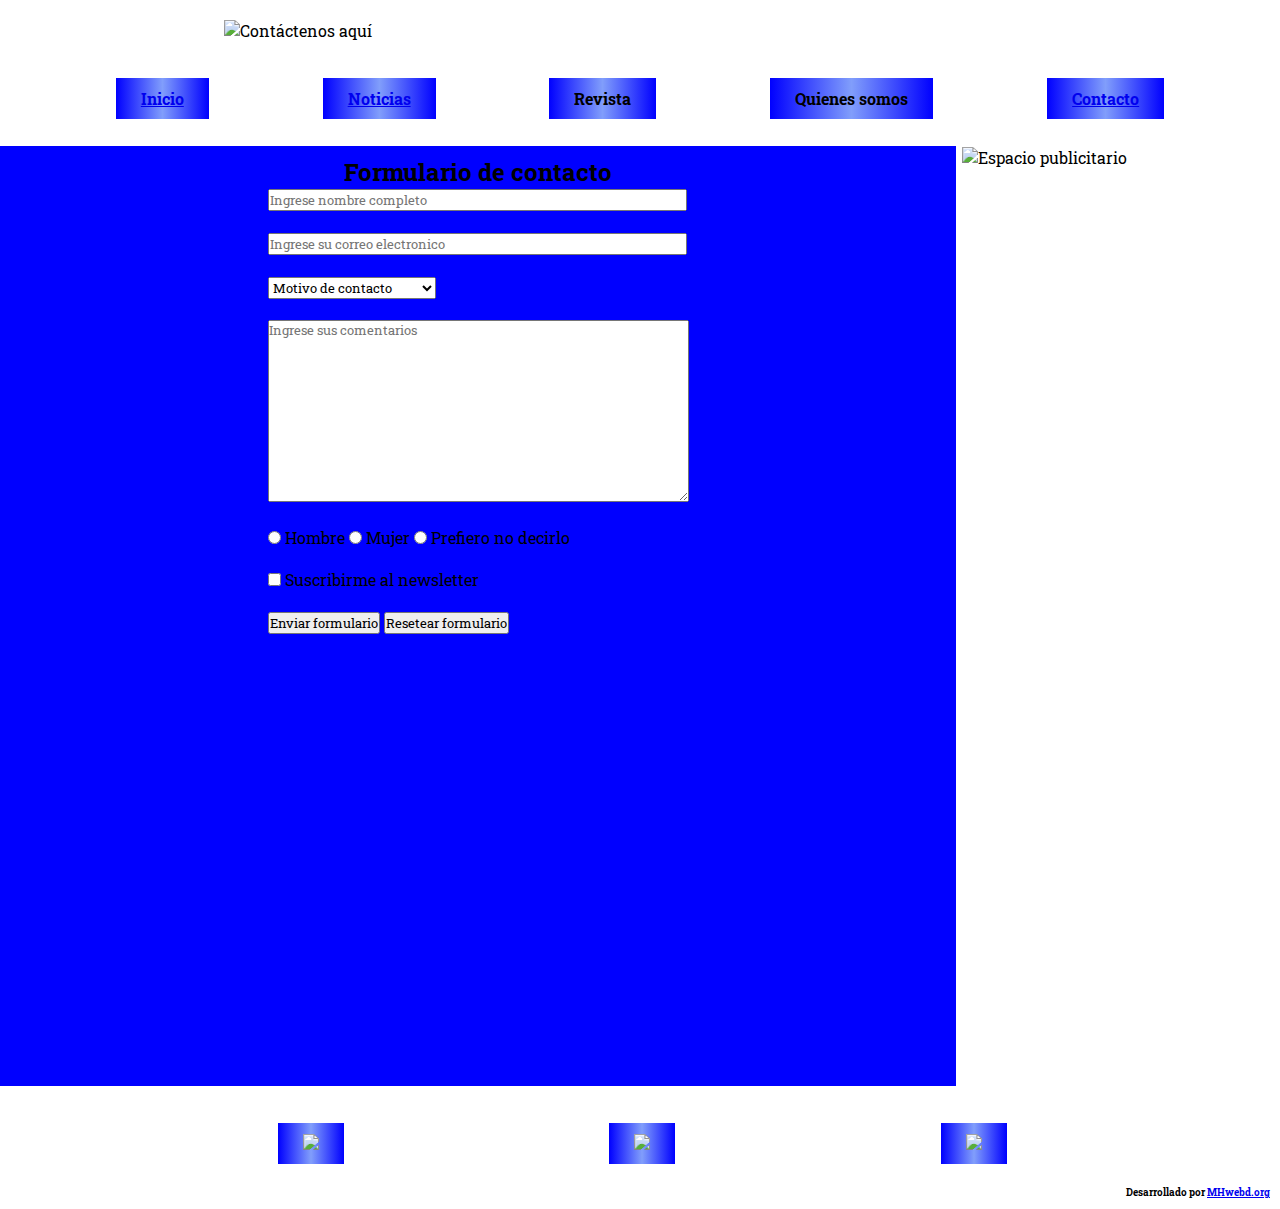
==== pages/contacto.html @ 2dc464cc "primer commit con bootstrap" ====
<!DOCTYPE html>
<html lang="es">
    <head>
        <meta charset="UTF-8">
    <meta name="viewport" content="width=device-width, initial-scale=1.0">
    <link rel="preconnect" href="https://fonts.googleapis.com">
        <link rel="preconnect" href="https://fonts.gstatic.com" crossorigin>
        <link href="https://fonts.googleapis.com/css2?family=Roboto+Slab:wght@200;300&display=swap" rel="stylesheet">
        <title>Revista noticias</title>
    <link rel="stylesheet" href="../css/estilos.css">
    <link rel="icon" href="../images/favicon.ico" type="image/x-icon">
    </head>
    <body id="grid-area"> <!-- INICIO DEL BODY -->
        <header><!-- BANNER DE PRESENTACION -->
            <img src="https://i0.wp.com/www.campoparatodos.com.ar/wp-content/uploads/2017/11/logo2-01-e1511578707298.png?fit=350%2C124&ssl=1" width="66%vw" alt="Contáctenos aquí">
            <br>
        </header>
        <nav>
            <span><a href="../index.html">Inicio</a></span>
            <span><a href="noticias.html">Noticias</a></span>
            <span>Revista</span>
            <span>Quienes somos</span>
            <span><a href="contacto.html">Contacto</a></span>
        </nav>
        <main id="noticias"> <!-- INICIO DE MAIN -->
            <h2>Formulario de contacto</h2>
            <form action=""> <!-- FORMULARIO DE CONTACTO -->
                <input type="text" name="Nombre" placeholder="Ingrese nombre completo" size="50"> <br><br> 
                <input type="email" name="Correo" placeholder="Ingrese su correo electronico" size="50"> <br><br> 
                <select name="Motivo de contacto">
                    <option>Motivo de contacto</option>
                    <option>Publicaciones</option>
                    <option>Trabajo</option>
                    <option>Publicidad</option>
                    <option>Observaciones de editor</option>
                </select><br><br>
                <textarea name="comentario" placeholder="Ingrese sus comentarios" rows="10" cols="50"></textarea> <br><br>

                <!-- CONTROLES DE SELECCION -->
                <input type="radio" name="sexo" value="Hombre"> <a>Hombre</a>
                <input type="radio" name="sexo" value="Mujer"> <a>Mujer</a>
                <input type="radio" name="sexo" value="na"> <a>Prefiero no decirlo</a>                    
                <br><br>
                <!--CHECKBOX-->
                <input type="checkbox" name="terminos" value="1">
                <a>Suscribirme al newsletter</a> 
                <br><br> <!-- BOTONES -->
                <input class="padding" type="submit" value="Enviar formulario">
                <input class="padding" type="reset" value="Resetear formulario">
            </form>
            <br><br>
            <!-- MAPA DE GOOGLE -->
            <iframe src="https://www.google.com/maps/embed?pb=!1m18!1m12!1m3!1d3529.8546935484983!2d-64.25986938509682!3d-27.78345108276041!2m3!1f0!2f0!3f0!3m2!1i1024!2i768!4f13.1!3m3!1m2!1s0x943b5216e48679db%3A0xe0dd8b8c1e7ff622!2sAv.%20Roca%20Sur%20460%2C%20G4200%20MAM%2C%20Santiago%20del%20Estero!5e0!3m2!1ses!2sar!4v1647302508040!5m2!1ses!2sar" width="80%vw" height="400px" style="border:0;" allowfullscreen="" loading="lazy"></iframe>
        </main>
       <aside> <img class="publicidad" src="https://previews.123rf.com/images/serkorkin/serkorkin1705/serkorkin170500049/79250638-mega-venta-de-descuento-vector-ilustraci%C3%B3n-de-concepto-de-dise%C3%B1o-banner-de-promoci%C3%B3n-de-publicidad-h.jpg" width="100% content-box" alt="Espacio publicitario"></aside>
        <footer>
            <nav id="redesSociales"><!-- REDES SOCIALES -->
                <span><a href="https://www.facebook.com/" target="_blank"><img src="https://cdn-icons-png.flaticon.com/512/123/123717.png" style: width="20px"></a></span>
                <span><a href="https://www.instagram.com/" target="_blank"><img src="https://www.pngkey.com/png/full/1-13374_instagram-icon-new-black-background-vector-logo-instagram.png" style: width="20px"></a></span>
                <span><a href="https://www.twitter.com/" target="_blank"><img src="https://cdn-icons-png.flaticon.com/512/60/60580.png" style: width="20px"></a></span>
            </nav>
            <!-- INFO DEVELOPER -->
            <h5 class="developer">Desarrollado por <a href="https://www.MHwebd.org" target="_blank">MHwebd.org</a></h5>
        </footer>
    </body>
</html>
---- css/estilos.css ----
/* Estilos generales */
* {
    margin: 0;
    padding: 0;
    box-sizing: border-box;
    font-family: 'Roboto Slab', serif;
}


body {
    width: 100%;
    height: 100vh;
}
@media (max-width: 480px){
    #noticias, #galeriaDeFotos, header, nav, aside, footer {
        padding: 10px;
    }
    h1 {
        font-size: 3rem;
    }
    .border {
        border: solid 1px black;
    }
    .gradienteLineal{
        background: linear-gradient(blue, rgb(129, 158, 251), blue, rgb(129, 158, 251), blue);
    }
    span {
        background: linear-gradient(90deg, blue, rgb(129, 158, 251), blue);
        margin: 5px;
        padding: 10px 25px;
        text-align: center;
        color: black;
        font-weight: bold;
    }
    span:hover {
        opacity: 0.5;
        cursor: pointer;
    }
    .transicion{
        transition: width 1s, height 1s;
    }
    .transicion:hover{
        width: 30px;
        height: 30px;
    }
    section {
        text-align: center;
    }
    article {
        background-color: white;
        border-radius: 4px;
        margin: 5px;
        padding: 7px;
        text-align: center;
        width: 100%;
    }
    .articulo {
        width: 100px;
    }
    .developer{
        text-align: right;
        font-size: x-small;
    }
    .titulos{
        text-align: center;
        text-decoration: underline rgb(0, 0, 0);
        font-size: 20px;
    }
    /* GRID POR AREAS MOBILE */
    #grid-area {
        display: grid;
        grid-template-areas:
        "header"
        "menu"
        "noticias"
        "publicidad"
        "galeriaDeFotos"
        "footer"
        ;
        grid-template-columns: auto auto auto;
        grid-template-rows: 1fr 3fr 3fr 1fr;

        /* ESPACIOS */
        grid-column-gap: 5px;
        grid-row-gap: 5px;
    }
    /* AREAS */
    header {
        grid-area: header;
        display: flex;
        flex-flow: row wrap;
        justify-content: center;
        align-content: center;
        padding-top: 20px   ;
    }
    footer {
        grid-area: footer;
    }
    #noticias {
        grid-area: noticias; 
        display: flex; 
        background-color: blue;
        flex-direction: column;
        align-items: center;
    }
    #galeriaDeFotos {
        grid-area: galeriaDeFotos;
    }
    #redesSociales{
        display:flex;
        flex-direction: row;
        text-align:center;
        width: 100%;  
        padding-top: 5px;
        justify-content: space-evenly;
    }
    nav {
        grid-area: menu;
        display: flex;
        flex-flow: column nowrap;
        flex-direction: column;
    }
    aside {
        grid-area: publicidad;
    }
}

@media (min-width: 481px) and (max-width: 1023px){
    #noticias, #galeriaDeFotos, header, nav, aside, footer {
        padding: 10px;
    }
    h1 {
        font-size: 3rem;
    }
    .border {
        border: solid 1px black;
    }
    .gradienteLineal{
        background: linear-gradient(blue, rgb(129, 158, 251), blue, rgb(129, 158, 251), blue);
    }
    span {
        display: flex;
        background: linear-gradient(90deg, blue, rgb(129, 158, 251), blue);
        margin: 10px;
        padding: 10px 25px;
        text-align: center;
        color: black;
        justify-content: center;
        font-weight: bold;

    }
    span:hover {
        opacity: 0.5;
        cursor: pointer;
    }
    .transicion{
        transition: width 1s, height 1s;
    }
    .transicion:hover{
        width: 30px;
        height: 30px;
    }
    section {
        text-align: center;
    }
    article {
        background-color: white;
        border-radius: 4px;
        margin: 5px;
        padding: 7px;
        text-align: center;
        width: 100%;
    }
    .articulo {
        width: 100px;
    }
    .developer{
        text-align: right;
        font-size: x-small;
    }
    .titulos{
        text-align: center;
        text-decoration: underline rgb(0, 0, 0);
        font-size: 20px;
        }
    /* GRIDS POR AREAS */
    #grid-area {
        display: grid;
        /* ESTRUCTURA GRID TABLET */
        grid-template-areas:
        "header"
        "menu "
        "noticias"
        "publicidad"
        "galeriaDeFotos"
        "footer"
        ;
        grid-template-columns: auto auto auto;
        grid-template-rows: 1fr 3fr 3fr 1fr;

        /* ESPACIOS */
        grid-column-gap: 5px;
        grid-row-gap: 5px;
    }
    /* AREAS */
    header {
        grid-area: header;
        display: flex;
        flex-flow: row wrap;
        justify-content: center;
        align-content: center;
        padding-top: 20px;
    }
    footer {
        grid-area: footer;
    }
    #noticias {
        grid-area: noticias;   
        display: flex; 
        background-color: blue;
        flex-direction: column;
        align-items: center;
    }
    #galeriaDeFotos {
        grid-area: galeriaDeFotos;
    }
    #redesSociales{
        display:flex;
        flex-direction: row;
        text-align:center;
        width: 100%;  
        padding-top: 5px;
        justify-content: space-evenly;
    }
    nav {
        grid-area: menu;
        display: flex;
        flex-flow: row nowrap;
        justify-content: space-evenly;
    }
    aside {
        grid-area: publicidad;
        justify-content: center;
        height: fit-content;
        padding: 3px;
    }
}

@media (min-width: 1024px){
    #noticias, #galeriaDeFotos, header, nav, aside, footer {
        padding: 10px;
    }
    h1 {
        font-size: 3rem;
    }
    .border {
        border: solid 1px black;
    }
    .gradienteLineal{
        background: linear-gradient(blue, rgb(129, 158, 251), blue, rgb(129, 158, 251), blue);
    }
    span {
        background: linear-gradient(90deg, blue, rgb(129, 158, 251), blue);
        margin: 10px;
        padding: 10px 25px;
        text-align: center;
        color: black;
        font-weight: bold;
    }
    span:hover {
        opacity: 0.5;
        cursor: pointer;
    }
    .transicion{
        transition: width 1s, height 1s;
    }
    .transicion:hover{
        width: 30px;
        height: 30px;
    }
    section {
        text-align: center;
    }
    article {
        background-color: white;
        border-radius: 4px;
        margin: 5px;
        padding: 7px;
        text-align: center;
        width: 100%;
    }
    .articulo {
        width: 100px;
    }
    .developer{
        text-align: right;
        font-size: x-small;
    }
    .titulos{
        text-align: center;
        text-decoration: underline rgb(0, 0, 0);
        font-size: 20px;
        }
    .publicidad{
        width: 100%;
        height: 100%;
        object-fit: fill;
    }
    /* GRIDS POR AREAS */
    #grid-area {
        display: grid;
        /* ESTRUCTURA GRID DESKTOP */
        grid-template-areas:
        "header header"
        "menu menu"
        "noticias publicidad"
        "galeriaDeFotos galeriaDeFotos"
        "footer footer"
        ;
        grid-template-columns: 3fr 1fr;
        grid-template-rows: 1fr 3fr 3fr 1fr;

        /* ESPACIOS */
        grid-column-gap: 5px;
        grid-row-gap: 5px;
    }
    /* AREAS */
    header {
        grid-area: header;
        display: flex;
        flex-flow: row wrap;
        justify-content: center;
        align-content: center;
        padding-top: 20px;
    }
    footer {
        grid-area: footer;
    }
    #noticias {
        grid-area: noticias;   
        display: flex; 
        background-color: blue;
        flex-direction: column;
        align-items: center;
    }
    #galeriaDeFotos {
        grid-area: galeriaDeFotos;
    }
    #redesSociales{
        display:flex;
        flex-direction: row;
        text-align:center;
        width: 100%;  
        padding-top: 5px;
        justify-content: space-evenly;
    }
    nav {
        grid-area: menu;
        display: flex;
        flex-flow: row nowrap;
        justify-content: space-evenly;
        margin: 2px;
    }
    aside {
        grid-area: publicidad;
        justify-content: center;
        object-fit: fill;
        padding: 1px;
    }
}
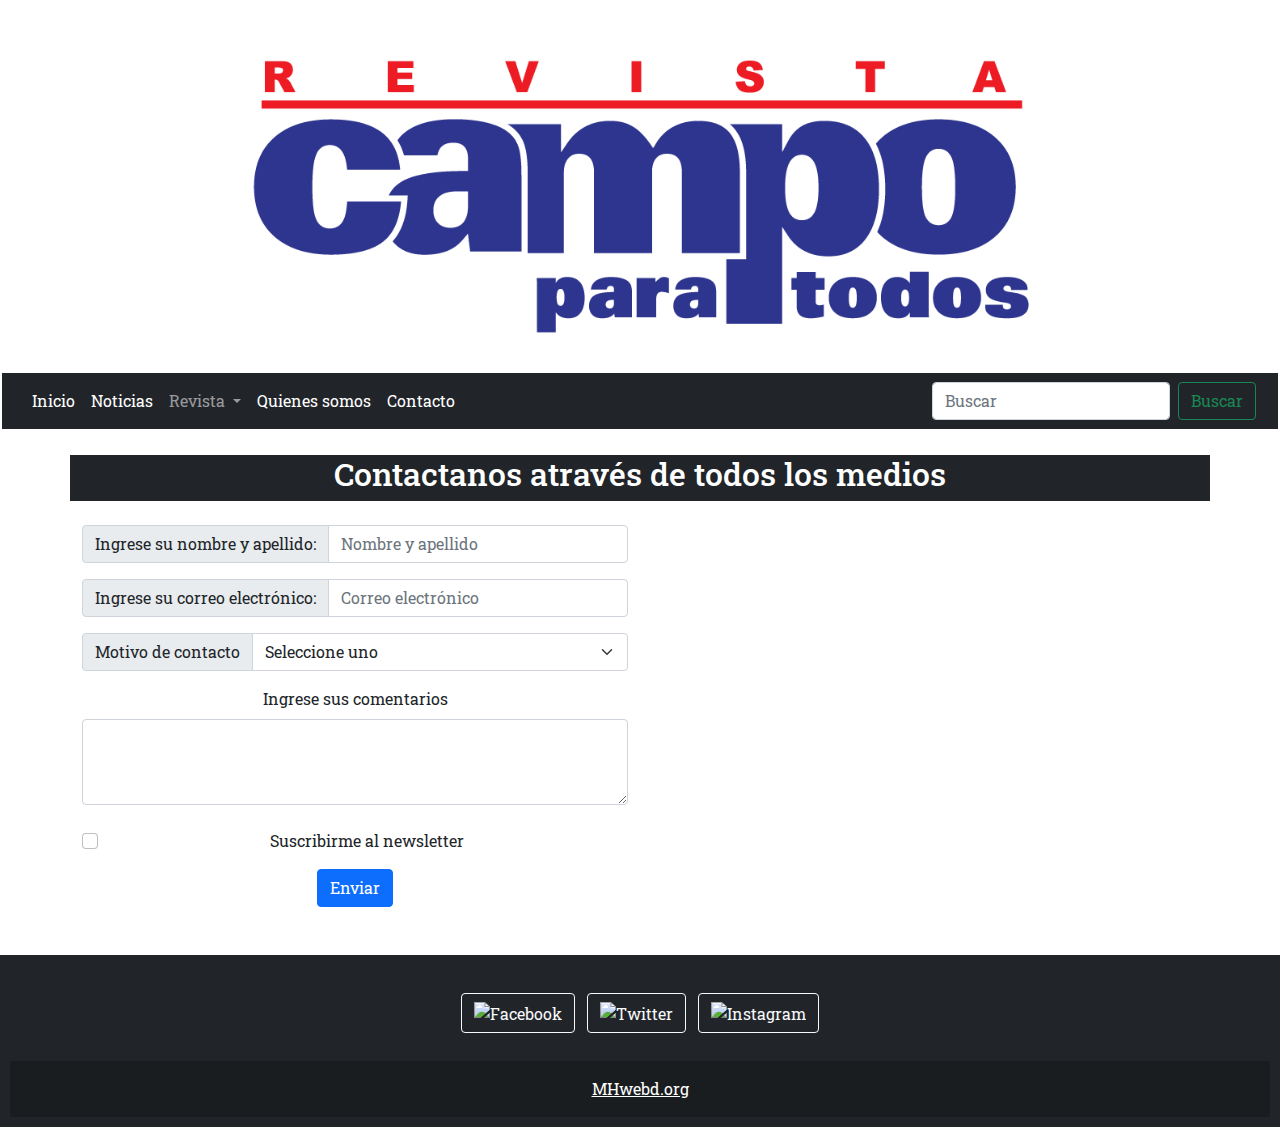
==== commit 23256818: "Agregue paginas faltantes e imagenes" ====
--- a/pages/contacto.html
+++ b/pages/contacto.html
@@ -1,66 +1,127 @@
 <!DOCTYPE html>
-<html lang="es">
+<html lang="en">
     <head>
         <meta charset="UTF-8">
-    <meta name="viewport" content="width=device-width, initial-scale=1.0">
-    <link rel="preconnect" href="https://fonts.googleapis.com">
-        <link rel="preconnect" href="https://fonts.gstatic.com" crossorigin>
-        <link href="https://fonts.googleapis.com/css2?family=Roboto+Slab:wght@200;300&display=swap" rel="stylesheet">
-        <title>Revista noticias</title>
-    <link rel="stylesheet" href="../css/estilos.css">
-    <link rel="icon" href="../images/favicon.ico" type="image/x-icon">
+        <meta http-equiv="X-UA-Compatible" content="IE=edge">
+        <meta name="viewport" content="width=device-width, initial-scale=1.0">
+        <link rel="preconnect" href="https://fonts.googleapis.com">
+            <link rel="preconnect" href="https://fonts.gstatic.com" crossorigin>
+            <link href="https://fonts.googleapis.com/css2?family=Roboto+Slab:wght@200;300&display=swap" rel="stylesheet">
+        <link rel="stylesheet" href="../css/bootstrap.css">
+        <link rel="stylesheet" href="../css/estilos.css">
+        <link rel="icon" href="../images/favicon.ico" type="image/x-icon">
+        <title>Revista Noticias</title>
     </head>
-    <body id="grid-area"> <!-- INICIO DEL BODY -->
-        <header><!-- BANNER DE PRESENTACION -->
-            <img src="https://i0.wp.com/www.campoparatodos.com.ar/wp-content/uploads/2017/11/logo2-01-e1511578707298.png?fit=350%2C124&ssl=1" width="66%vw" alt="Contáctenos aquí">
+<body>
+    <main>
+        <header class="container-fluid">
+            <img src="../images/revistalogo.png" width="66%vw" alt="logo">
+        </header>
+        <nav class="navbar navbar-expand-lg navbar-dark bg-dark">
+            <div class="container-fluid">
+                <button class="navbar-toggler" type="button" data-bs-toggle="collapse" data-bs-target="#navbarSupportedContent" aria-controls="navbarSupportedContent" aria-expanded="false" aria-label="Toggle navigation">
+                <span class="navbar-toggler-icon"></span>
+                </button>
+                <div class="collapse navbar-collapse" id="navbarSupportedContent">
+                <ul class="navbar-nav me-auto mb-2 mb-lg-0">
+                    <li class="nav-item">
+                    <a class="nav-link active" aria-current="page" href="../index.html">Inicio</a>
+                    </li>
+                    <li class="nav-item">
+                    <a class="nav-link active" aria-current="page" href="noticias.html">Noticias</a>
+                    </li>
+                    <li class="nav-item dropdown">
+                    <a class="nav-link dropdown-toggle" href="revista.html" id="navbarDropdown" role="button" data-bs-toggle="dropdown" aria-expanded="false">
+                        Revista
+                    </a>
+                    <ul class="dropdown-menu" aria-labelledby="navbarDropdown">
+                        <li><a class="dropdown-item" href="revista.html">Edición Marzo</a></li>
+                        <li><a class="dropdown-item" href="revista.html">Edición Febrero</a></li>
+                        <li><hr class="dropdown-divider"></li>
+                        <li><a class="dropdown-item" href="revista.html">Ver todas las ediciones</a></li>
+                    </ul>
+                    </li>
+                    <li class="nav-item">
+                    <a class="nav-link active" aria-current="page" href="quienes_somos.html">Quienes somos</a>
+                    </li>
+                    <li class="nav-item">
+                    <a class="nav-link active" aria-current="page" href="contacto.html">Contacto</a>
+                    </li>
+                </ul>
+                </ul>
+                <form class="d-flex">
+                    <input class="form-control me-2" type="search" placeholder="Buscar" aria-label="Search">
+                    <button class="btn btn-outline-success" type="submit">Buscar</button>
+                </form>
+                </div>
+            </div>
+        </nav>
+        <section class="container">
             <br>
-        </header>
-        <nav>
-            <span><a href="../index.html">Inicio</a></span>
-            <span><a href="noticias.html">Noticias</a></span>
-            <span>Revista</span>
-            <span>Quienes somos</span>
-            <span><a href="contacto.html">Contacto</a></span>
-        </nav>
-        <main id="noticias"> <!-- INICIO DE MAIN -->
-            <h2>Formulario de contacto</h2>
-            <form action=""> <!-- FORMULARIO DE CONTACTO -->
-                <input type="text" name="Nombre" placeholder="Ingrese nombre completo" size="50"> <br><br> 
-                <input type="email" name="Correo" placeholder="Ingrese su correo electronico" size="50"> <br><br> 
-                <select name="Motivo de contacto">
-                    <option>Motivo de contacto</option>
-                    <option>Publicaciones</option>
-                    <option>Trabajo</option>
-                    <option>Publicidad</option>
-                    <option>Observaciones de editor</option>
-                </select><br><br>
-                <textarea name="comentario" placeholder="Ingrese sus comentarios" rows="10" cols="50"></textarea> <br><br>
-
-                <!-- CONTROLES DE SELECCION -->
-                <input type="radio" name="sexo" value="Hombre"> <a>Hombre</a>
-                <input type="radio" name="sexo" value="Mujer"> <a>Mujer</a>
-                <input type="radio" name="sexo" value="na"> <a>Prefiero no decirlo</a>                    
-                <br><br>
-                <!--CHECKBOX-->
-                <input type="checkbox" name="terminos" value="1">
-                <a>Suscribirme al newsletter</a> 
-                <br><br> <!-- BOTONES -->
-                <input class="padding" type="submit" value="Enviar formulario">
-                <input class="padding" type="reset" value="Resetear formulario">
-            </form>
-            <br><br>
-            <!-- MAPA DE GOOGLE -->
-            <iframe src="https://www.google.com/maps/embed?pb=!1m18!1m12!1m3!1d3529.8546935484983!2d-64.25986938509682!3d-27.78345108276041!2m3!1f0!2f0!3f0!3m2!1i1024!2i768!4f13.1!3m3!1m2!1s0x943b5216e48679db%3A0xe0dd8b8c1e7ff622!2sAv.%20Roca%20Sur%20460%2C%20G4200%20MAM%2C%20Santiago%20del%20Estero!5e0!3m2!1ses!2sar!4v1647302508040!5m2!1ses!2sar" width="80%vw" height="400px" style="border:0;" allowfullscreen="" loading="lazy"></iframe>
-        </main>
-       <aside> <img class="publicidad" src="https://previews.123rf.com/images/serkorkin/serkorkin1705/serkorkin170500049/79250638-mega-venta-de-descuento-vector-ilustraci%C3%B3n-de-concepto-de-dise%C3%B1o-banner-de-promoci%C3%B3n-de-publicidad-h.jpg" width="100% content-box" alt="Espacio publicitario"></aside>
-        <footer>
-            <nav id="redesSociales"><!-- REDES SOCIALES -->
-                <span><a href="https://www.facebook.com/" target="_blank"><img src="https://cdn-icons-png.flaticon.com/512/123/123717.png" style: width="20px"></a></span>
-                <span><a href="https://www.instagram.com/" target="_blank"><img src="https://www.pngkey.com/png/full/1-13374_instagram-icon-new-black-background-vector-logo-instagram.png" style: width="20px"></a></span>
-                <span><a href="https://www.twitter.com/" target="_blank"><img src="https://cdn-icons-png.flaticon.com/512/60/60580.png" style: width="20px"></a></span>
-            </nav>
-            <!-- INFO DEVELOPER -->
-            <h5 class="developer">Desarrollado por <a href="https://www.MHwebd.org" target="_blank">MHwebd.org</a></h5>
-        </footer>
-    </body>
+            <div class="row bg-dark text-white"><h1 class="fs-2">Contactanos através de todos los medios</h1></div><br>
+            <div class="row row-cols-1 row-cols-lg-2">
+                <div class="col">
+                    <div class="input-group mb-3">
+                        <label class="input-group-text" id="basic-addon1">Ingrese su nombre y apellido:</label>
+                        <input type="text" class="form-control" placeholder="Nombre y apellido" aria-label="Nombre y apellido" aria-describedby="basic-addon1">
+                    </div>
+                    <div class="input-group mb-3">
+                        <label class="input-group-text" id="basic-addon1">Ingrese su correo electrónico:</label>
+                        <input type="email" class="form-control" placeholder="Correo electrónico" aria-label="Correo electrónico" aria-describedby="basic-addon1">
+                    </div>
+                    <div class="input-group mb-3">
+                        <label class="input-group-text" for="inputGroupSelect01">Motivo de contacto</label>
+                        <select class="form-select" id="inputGroupSelect01">
+                        <option selected>Seleccione uno</option>
+                        <option value="1">Publicidad</option>
+                        <option value="2">Artículos publicados</option>
+                        <option value="3">Eventos</option>
+                        </select>
+                    </div>
+                    <div class="mb-3">
+                        <label for="exampleFormControlTextarea1" class="form-label">Ingrese sus comentarios</label>
+                        <textarea class="form-control" id="exampleFormControlTextarea1" rows="3"></textarea>
+                    <br>
+                    <div class="mb-3 form-check">
+                        <input type="checkbox" class="form-check-input" id="exampleCheck1">
+                        <label class="form-check-label" for="exampleCheck1">Suscribirme al newsletter</label>
+                        </div>
+                        <button type="submit" class="btn btn-primary">Enviar</button>
+                    </div>
+                </div>
+                <div class="col">
+                    <iframe class="padding margenes" src="https://www.google.com/maps/embed?pb=!1m18!1m12!1m3!1d3529.8546935484983!2d-64.25986938509682!3d-27.78345108276041!2m3!1f0!2f0!3f0!3m2!1i1024!2i768!4f13.1!3m3!1m2!1s0x943b5216e48679db%3A0xe0dd8b8c1e7ff622!2sAv.%20Roca%20Sur%20460%2C%20G4200%20MAM%2C%20Santiago%20del%20Estero!5e0!3m2!1ses!2sar!4v1647302508040!5m2!1ses!2sar" width="95%vw" height="400" style="border:0;" allowfullscreen="" loading="lazy"></iframe>
+                </div>
+            </div>
+        <br>
+        </section>
+    </main>
+    <footer class="bg-dark text-center text-white">
+        <!-- Grid container -->
+        <div class="container p-4 pb-0">
+          <!-- Section: Social media -->
+          <section class="mb-4">
+            <!-- Facebook -->
+            <a class="btn btn-outline-light btn-floating m-1" href="https://www.facebook.com/" target="blank role="button"
+              >
+            <img src="https://cdn-icons-png.flaticon.com/512/123/123717.png" alt="Facebook" style: width="20px"></a>
+      
+            <!-- Twitter -->
+            <a class="btn btn-outline-light btn-floating m-1" href="https://www.facebook.com/" target="blank role="button"
+              >
+            <img src="https://cdn-icons-png.flaticon.com/512/60/60580.png" alt="Twitter" style: width="20px"></a>
+            <!-- Instagram -->
+            <a class="btn btn-outline-light btn-floating m-1" href="https://www.instagram.com/" target="blank" role="button"
+              >
+            <img src="https://www.pngkey.com/png/full/1-13374_instagram-icon-new-black-background-vector-logo-instagram.png" alt="Instagram" style: width="20px"></a>
+          </section>
+        </div>
+        <!-- Copyright -->
+        <div class="text-center p-3" style="background-color: rgba(0, 0, 0, 0.2);">
+          <a class="text-white" href="https://mhwebd.org/">MHwebd.org</a>
+        </div>
+        <!-- Copyright -->
+      </footer>
+     <script src="../js/bootstrap.js"></script>
+</body>
 </html>--- a/css/estilos.css
+++ b/css/estilos.css
@@ -6,10 +6,12 @@
     font-family: 'Roboto Slab', serif;
 }
 
-
 body {
     width: 100%;
     height: 100vh;
+}
+.carousel-inner{
+    max-height: 35rem;
 }
 @media (max-width: 480px){
     #noticias, #galeriaDeFotos, header, nav, aside, footer {
@@ -331,7 +333,7 @@
         flex-flow: row wrap;
         justify-content: center;
         align-content: center;
-        padding-top: 20px;
+        padding-top: 12px;
     }
     footer {
         grid-area: footer;
